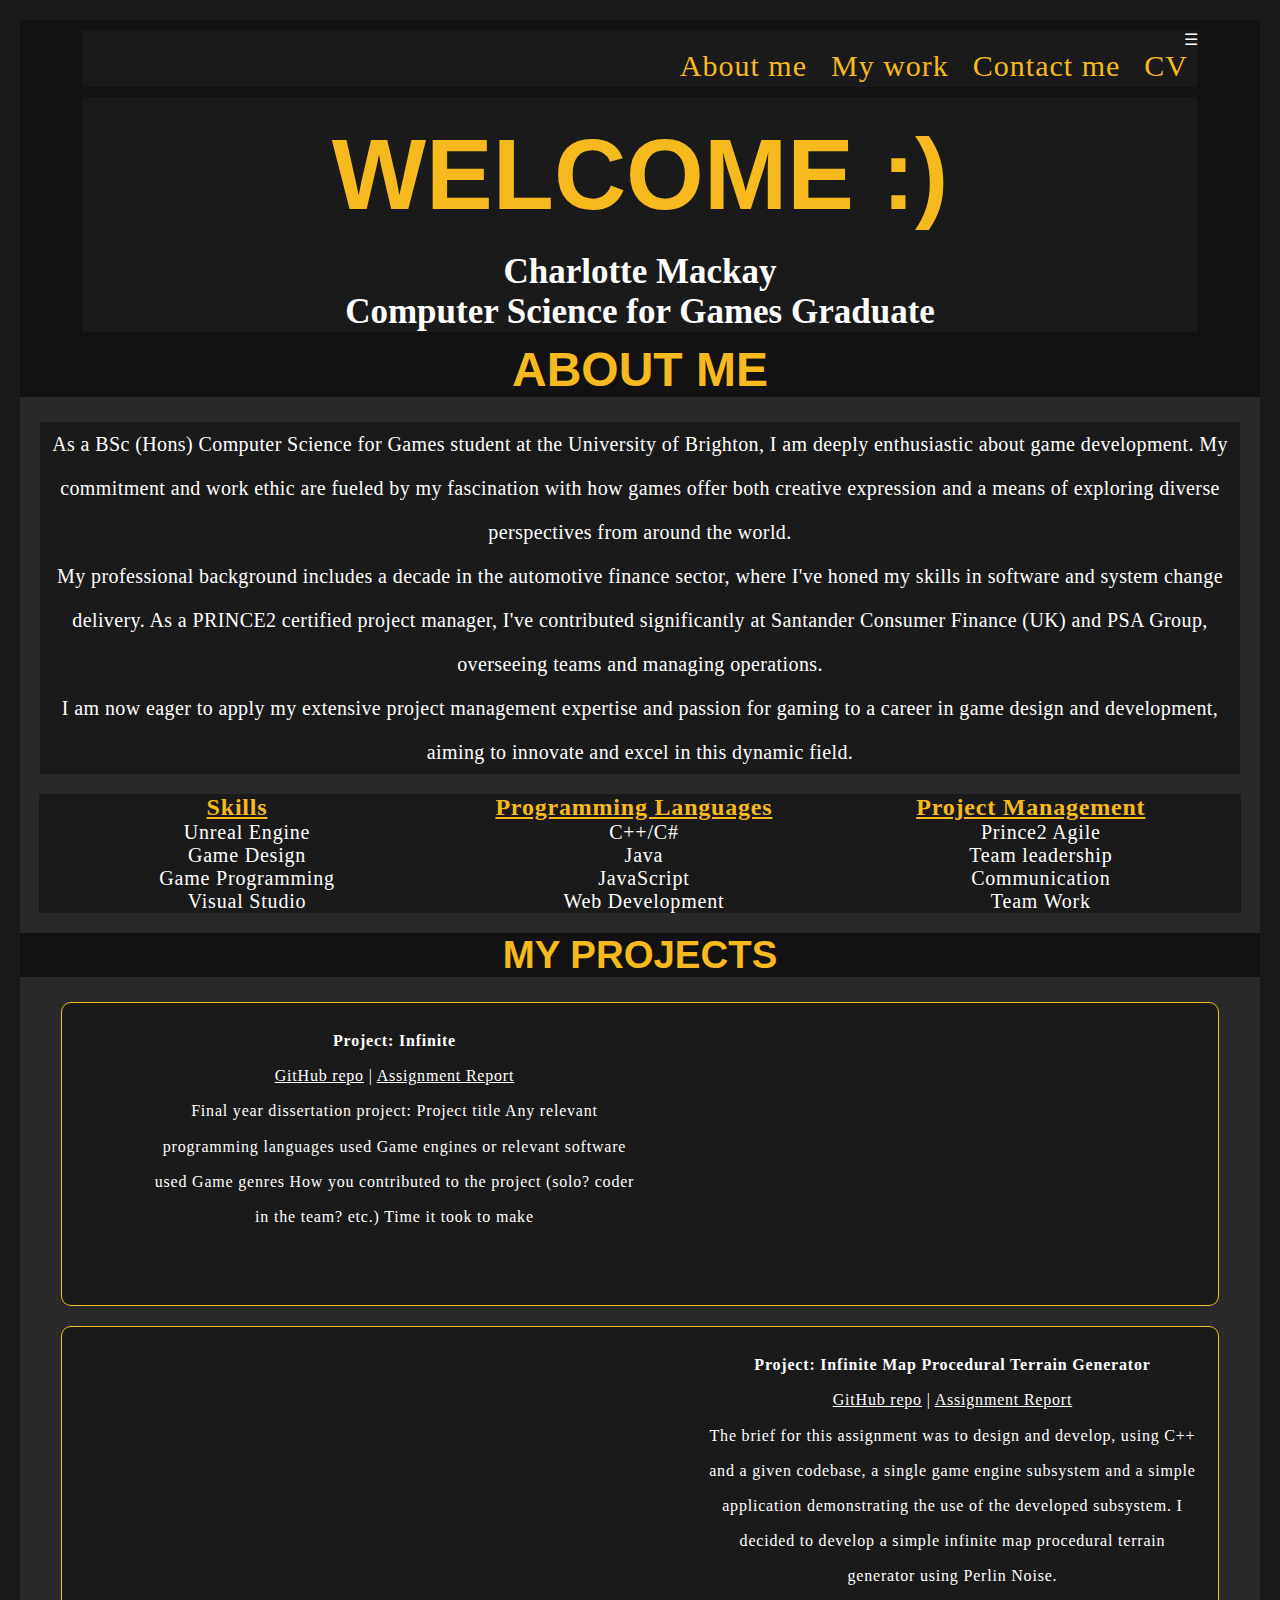
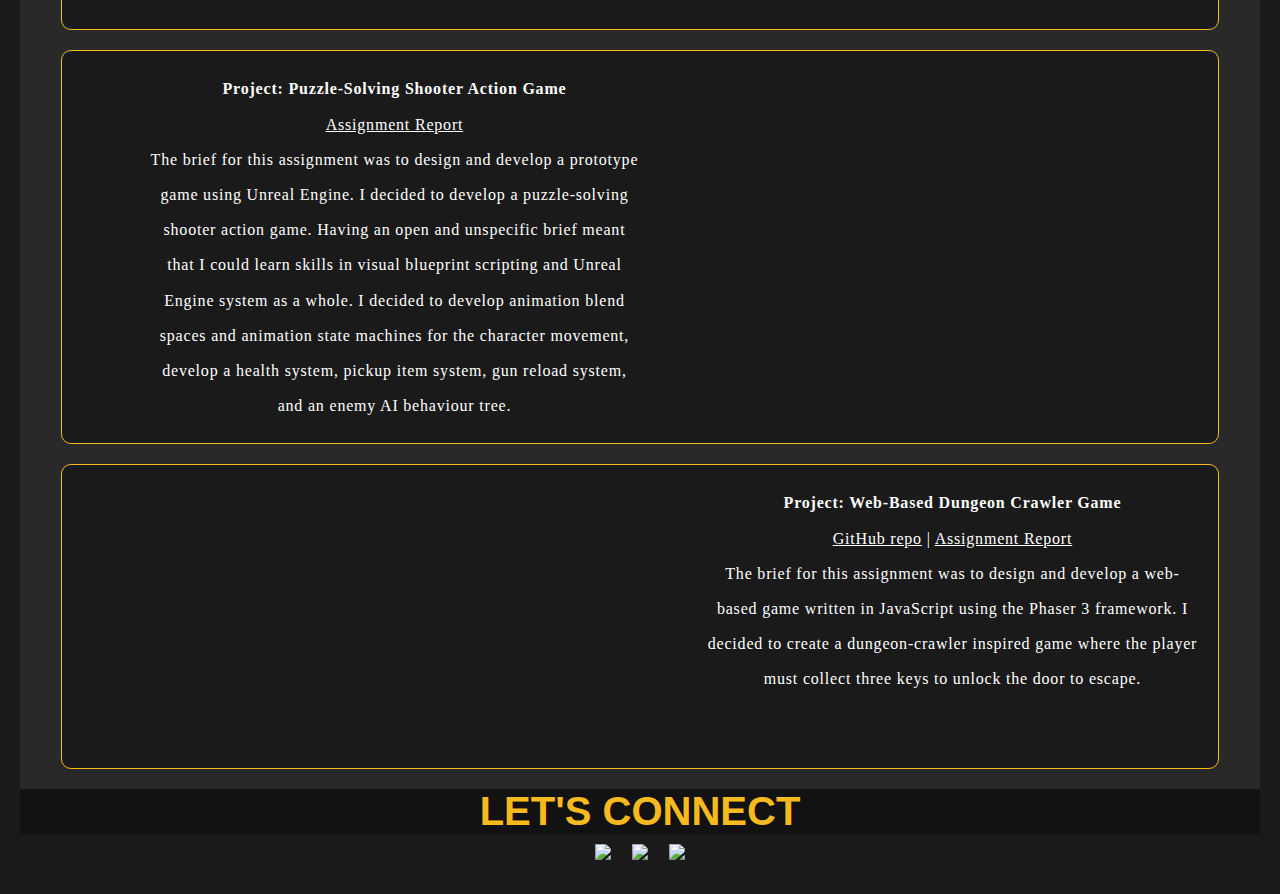
==== Portfolio/index.html @ f6e86a46 "Add files via upload" ====
<!DOCTYPE html>
<html lang="en">
<head>
    <meta charset="UTF-8">
    <link rel="stylesheet" type="text/css" href="style.css">
    <meta http-equiv="X-UA-Compatible" content="IE=edge">
    <meta name="viewport" content="width=device-width, initial-scale=1.0">
    <title>Charlotte Mackay - Game Developer Portfolio</title>
    <link rel="stylesheet" href="https://cdnjs.cloudflare.com/ajax/libs/aos/2.3.4/aos.css">
</head>
<body>
    <div class="container">
        <header>
            <nav>
                <div class="menu-toggle">
                    <span>&#9776;</span>
                </div>
                <ul>
                    <li><a href="#about-me">About me</a></li>
                    <li><a href="#my-projects">My work</a></li>
                    <li><a href="#contact-section">Contact me</a></li>
                    <li><a href="Docs/Charlotte Mackay FT.pdf" target="_blank">CV</a></li>

                </ul>
            </nav>
            

            <div class="strapline-container" data-aos="fade-up">
                <h1 class="main-strapline">Welcome :)</h1>
                <h2 class="second-strapline">Charlotte Mackay</h2>
                <h2 class="second-strapline">Computer Science for Games Graduate</h2>
            </div>
        </header>

        <main>
            <!-- Section One -->
            <section id="about-me" class="section-one" data-aos="fade-up">
                <h3 class="section1-title">About me</h3>
                <div class="bio">
                    <p>
                        As a BSc (Hons) Computer Science for Games student at the University of Brighton, I am deeply enthusiastic about game development. My commitment and work ethic are fueled by my fascination with how games offer both creative expression and a means of exploring diverse perspectives from around the world.
                    </p>
                    <p>
                        My professional background includes a decade in the automotive finance sector, where I've honed my skills in software and system change delivery. As a PRINCE2 certified project manager, I've contributed significantly at Santander Consumer Finance (UK) and PSA Group, overseeing teams and managing operations.
                    </p>
                    <p>
                        I am now eager to apply my extensive project management expertise and passion for gaming to a career in game design and development, aiming to innovate and excel in this dynamic field.
                    </p>
                </div>

                <div class="first-container">
                    <div class="left-box">
                        <h3>Skills</h3>
                        <ul>
                            <li>Unreal Engine</li>
                            <li>Game Design</li>
                            <li>Game Programming</li>
                            <li>Visual Studio</li>
                        </ul>
                    </div>
                    <div class="middle-box">
                        <h3>Programming Languages</h3>
                        <ul>
                            <li>C++/C#</li>
                            <li>Java</li>
                            <li>JavaScript</li>
                            <li>Web Development</li>
                        </ul>
                    </div>
                    <div class="right-box">
                        <h3>Project Management</h3>
                        <ul>
                            <li>Prince2 Agile</li>
                            <li>Team leadership</li>
                            <li>Communication</li>
                            <li>Team Work</li>
                        </ul>
                    </div>
                </div>
            </section>

            <!-- Section Two -->
            <section id="my-projects" class="section-two" data-aos="fade-up">
                <h3 class="section2-title">My Projects</h3>

                <div class="container-1">
                    <div class="left-box-pro" data-aos="fade-right">
                        <p>
                            <strong>Project: Infinite </strong><br>
                            <a href="https://github.com/CharlotteM7/xcube2d" target="_blank">GitHub repo</a> |
                            <a href="https://drive.google.com/file/d/11Hs2zcEDq3pt4_otLtUZRnBJic-jwfBR/view?usp=sharing" target="_blank">Assignment Report</a>
                        </p>
                        <p>
                            Final year dissertation project:
                            Project title
Any relevant programming languages used
Game engines or relevant software used
Game genres
How you contributed to the project (solo? coder in the team? etc.)
Time it took to make
                        </p>
                    </div>
                    <div class="right-box-pro" data-aos="fade-left">
                        <iframe width="450" height="250" src="https://www.youtube.com/embed/6OUKWoppJMU" frameborder="0"></iframe>
                    </div>
                </div>

                <div class="container-2">
                    <div class="left-box-pro" data-aos="fade-right">
                        <iframe width="450" height="250" src="https://www.youtube.com/embed/BHuCU1LuryE" frameborder="0"></iframe>
                    </div>
                    <div class="right-box-pro" data-aos="fade-left">
                        <p>
                            <strong>Project: Infinite Map Procedural Terrain Generator</strong><br>
                            <a href="https://github.com/CharlotteM7/xcube2d" target="_blank">GitHub repo</a> |
                            <a href="https://drive.google.com/file/d/1u06vtkEo_khp6cDXHvFQEvv1bRonotUG/view?usp=sharing" target="_blank">Assignment Report</a>
                        </p>
                        <p>
                            The brief for this assignment was to design and develop, using C++ and a given codebase, a single game engine subsystem and a simple application demonstrating the use of the developed subsystem. I decided to develop a simple infinite map procedural terrain generator using Perlin Noise.
                        </p>
                    </div>
                </div>

                <div class="container-3">
                    <div class="left-box-pro" data-aos="fade-right">
                        <p>
                            <strong>Project: Puzzle-Solving Shooter Action Game</strong><br>
                            <a href="https://drive.google.com/file/d/11Hs2zcEDq3pt4_otLtUZRnBJic-jwfBR/view?usp=sharing" target="_blank">Assignment Report</a>
                        </p>
                        <p>
                            The brief for this assignment was to design and develop a prototype game using Unreal Engine. I decided to develop a puzzle-solving shooter action game. Having an open and unspecific brief meant that I could learn skills in visual blueprint scripting and Unreal Engine system as a whole. I decided to develop animation blend spaces and animation state machines for the character movement, develop a health system, pickup item system, gun reload system, and an enemy AI behaviour tree.
                        </p>
                    </div>
                    <div class="right-box-pro" data-aos="fade-left">
                        <iframe width="450" height="250" src="https://www.youtube.com/embed/iPR5E-m3djA" frameborder="0"></iframe>
                    </div>
                </div>

                <div class="container-4">
                    <div class="left-box-pro" data-aos="fade-right">
                        <iframe width="450" height="250" src="https://www.youtube.com/embed/gT_P-MYPPyo" frameborder="0"></iframe>
                    </div>
                    <div class="right-box-pro" data-aos="fade-left">
                        <p>
                            <strong>Project: Web-Based Dungeon Crawler Game</strong><br>
                            <a href="https://github.com/CharlotteM7/xcube2d" target="_blank">GitHub repo</a> |
                            <a href="https://drive.google.com/file/d/1MnGsq_l9KRzV92pOFVi-_bRwuqJ6jhH3/view?usp=sharing" target="_blank">Assignment Report</a>
                        </p>
                        <p>
                            The brief for this assignment was to design and develop a web-based game written in JavaScript using the Phaser 3 framework. I decided to create a dungeon-crawler inspired game where the player must collect three keys to unlock the door to escape.
                        </p>
                    </div>
                </div>
            </section>
        </main>

        <footer id="contact-section" class="contact-section">
            <h3 class="Contact-title">Let's connect</h3>
            <div class="social-media-div">
                <div class="social-media-icon">
                    <a href="mailto:charlottemackay7@gmail.com"><img src="https://img.icons8.com/dotty/80/000000/email-sign.png"/></a>
                </div>
                <div class="social-media-icon">
                    <a href="https://github.com/CharlotteM7" target="_blank"><img src="https://img.icons8.com/dotty/80/000000/github.png"/></a>
                </div>
                <div class="social-media-icon">
                    <a href="https://www.linkedin.com/in/charlotte-mackay/" target="_blank"><img src="https://img.icons8.com/dotty/80/000000/linkedin.png"/></a>
                </div>
            </div>
        </footer>

        <script src="https://cdnjs.cloudflare.com/ajax/libs/aos/2.3.4/aos.js"></script>
        <script src="script.js"></script>
    </div>
</body>
</html>
---- Portfolio/style.css ----
/* General Styling */
* {
  margin: 0px;
  padding: 0px;
  max-width: 100%;
  overflow-x: hidden;
  scroll-behavior: smooth;
  background-color: #1a1a1a;
  color: #ffffff; /* White text color */
  font-family: "Vesper Libre", serif;
}

body {
  background-color: #1a1a1a;
  color: #ffffff;
  font-family: "Vesper Libre", serif;
  padding: 20px; /* Add padding around the edges */
  display: flex;
  justify-content: center;
}

.container {
  max-width: 1600px;
  margin: 0 auto;
}
/* Header section */
header {
  width: 100vw;
  height: auto;
  background-color: #121212;
}

nav {
  width: 90%;
  margin: 10px auto;
  text-align: right;
}

nav ul li {
  display: inline-block;
}

nav ul li a {
  text-decoration: none;
  color: #F6BA1F;
  font-size: 30px;
  margin: 0px 10px;
  letter-spacing: 1px;
}

nav ul li a:hover {
  text-decoration: underline;
  transition: color 0.3s ease;
  color: #f6ba1f;
}


/* Strapline section */
.strapline-container {
  width: 90%;
  height: auto;
  margin: 10px auto;
  text-align: center;
}

.main-strapline {
  color: #f6ba1f;
  font-size: 100px;
  text-transform: uppercase;
  margin: 20px 0px;
  font-family: "Poppins", sans-serif;
}

.second-strapline {
  color: #ffffff;
  font-size: 35px;
}

.section1-title {
  text-align: center;
  font-family: "Poppins", sans-serif;
  text-transform: uppercase;
  font-size: 240%;
  margin-bottom: 25px;
  background-color: #121212;
  color: #f6ba1f;
}

/* Bio section */
.section-one {
  width: 100vw;
  height: auto;
  font-size: 20px;
  background-color: #292929; /* Dark bio section background color */
  color: #ffffff; /* White text color */
}

.first-container {
  width: 97%;
  margin: 20px auto;
  display: flex;
  flex-direction: row;
  height: auto;
}

.bio {
  text-align: center;
  font-weight: normal;
  line-height: 220%;
  letter-spacing: 0.4px;
  margin: 20px;
  height: auto;
}

.left-box, .middle-box, .right-box {
  width: 31%; 
  margin: 0 1%; 
  text-align: center;
  font-weight: normal;
  letter-spacing: 0.8px;
  box-sizing: border-box; 
}

.left-box h3,
.middle-box h3,
.right-box h3 {
  text-decoration: underline;
  font-weight: bold;
  color: #F6BA1F;
  font-size: larger;
}

.left-box ul,
.middle-box ul,
.right-box ul {
  list-style-type: disc;
  margin-left: 1em;
  line-height: normal; 
}

/* Projects section */
.section-two {
  width: 100vw;
  height: auto;
  background-color: #292929; /* Dark bio section background color */
  color: #ffffff; /* White text color */
}

.section2-title {
  text-align: center;
  font-family: "Poppins", sans-serif;
  text-transform: uppercase;
  font-size: 240%;
  margin-bottom: 25px;
  background-color: #121212;
  color: #f6ba1f;
}

.section2-intro {
  text-align: center;
  font-weight: normal;
  line-height: 120%;
  letter-spacing: 0.8px;
  margin: 20px;
}

.container-1,
.container-2,
.container-3,
.container-4 {
  width: 90%;
  margin: 20px auto;
  display: flex;
  flex-direction: row;
  padding: 20px; 
  border: 1px solid #f6ba1f;
  border-radius: 10px; 
  background-color: #1a1a1a; 
}

.left-box-pro {
  width: 45%;
  margin-left: 6%;
  text-align: center;
  line-height: 220%;
  font-weight: normal;
  letter-spacing: 0.8px;
}

.right-box-pro {
  width: 45%;
  margin-left: 6%;
  text-align: center;
  line-height: 220%;
  font-weight: normal;
  letter-spacing: 0.8px;
}

/* Contact section */
.contact-section {
  height: auto;
  width: 100vw;
  text-align: center;
  justify-content: center;
}

.Contact-title {
  font-family: "Poppins", sans-serif;
  text-transform: uppercase;
  font-size: 250%;
  background-color: #121212;
  color: #f6ba1f;
}

.social-media-div {
  display: flex;
  flex-direction: row;
  justify-content: center;
  text-align: center;
  width: 40vw;
  margin: 10px auto;
}

.social-media-icon {
  margin: 0 10.5px;
}

@media screen and (max-width: 600px) {
  header {
      height: 40vh;
  }
  
  h1 {
      display: none;
  }
}

@media screen and (max-width: 950px) {   
  h3.second-strapline {
      display: none;
  }
}

@media screen and (max-width: 768px) {
  nav ul {
      display: none;
      flex-direction: column;
      width: 100%;
      text-align: center;
  }
  nav ul.active {
      display: flex;
  }
  .menu-toggle {
      display: block;
  }
  .container-1, .container-2, .container-3, .container-4 {
      flex-direction: column;
      align-items: center;
  }
  .left-box-pro, .right-box-pro {
      width: 100%;
      margin: 10px 0;
  }
}
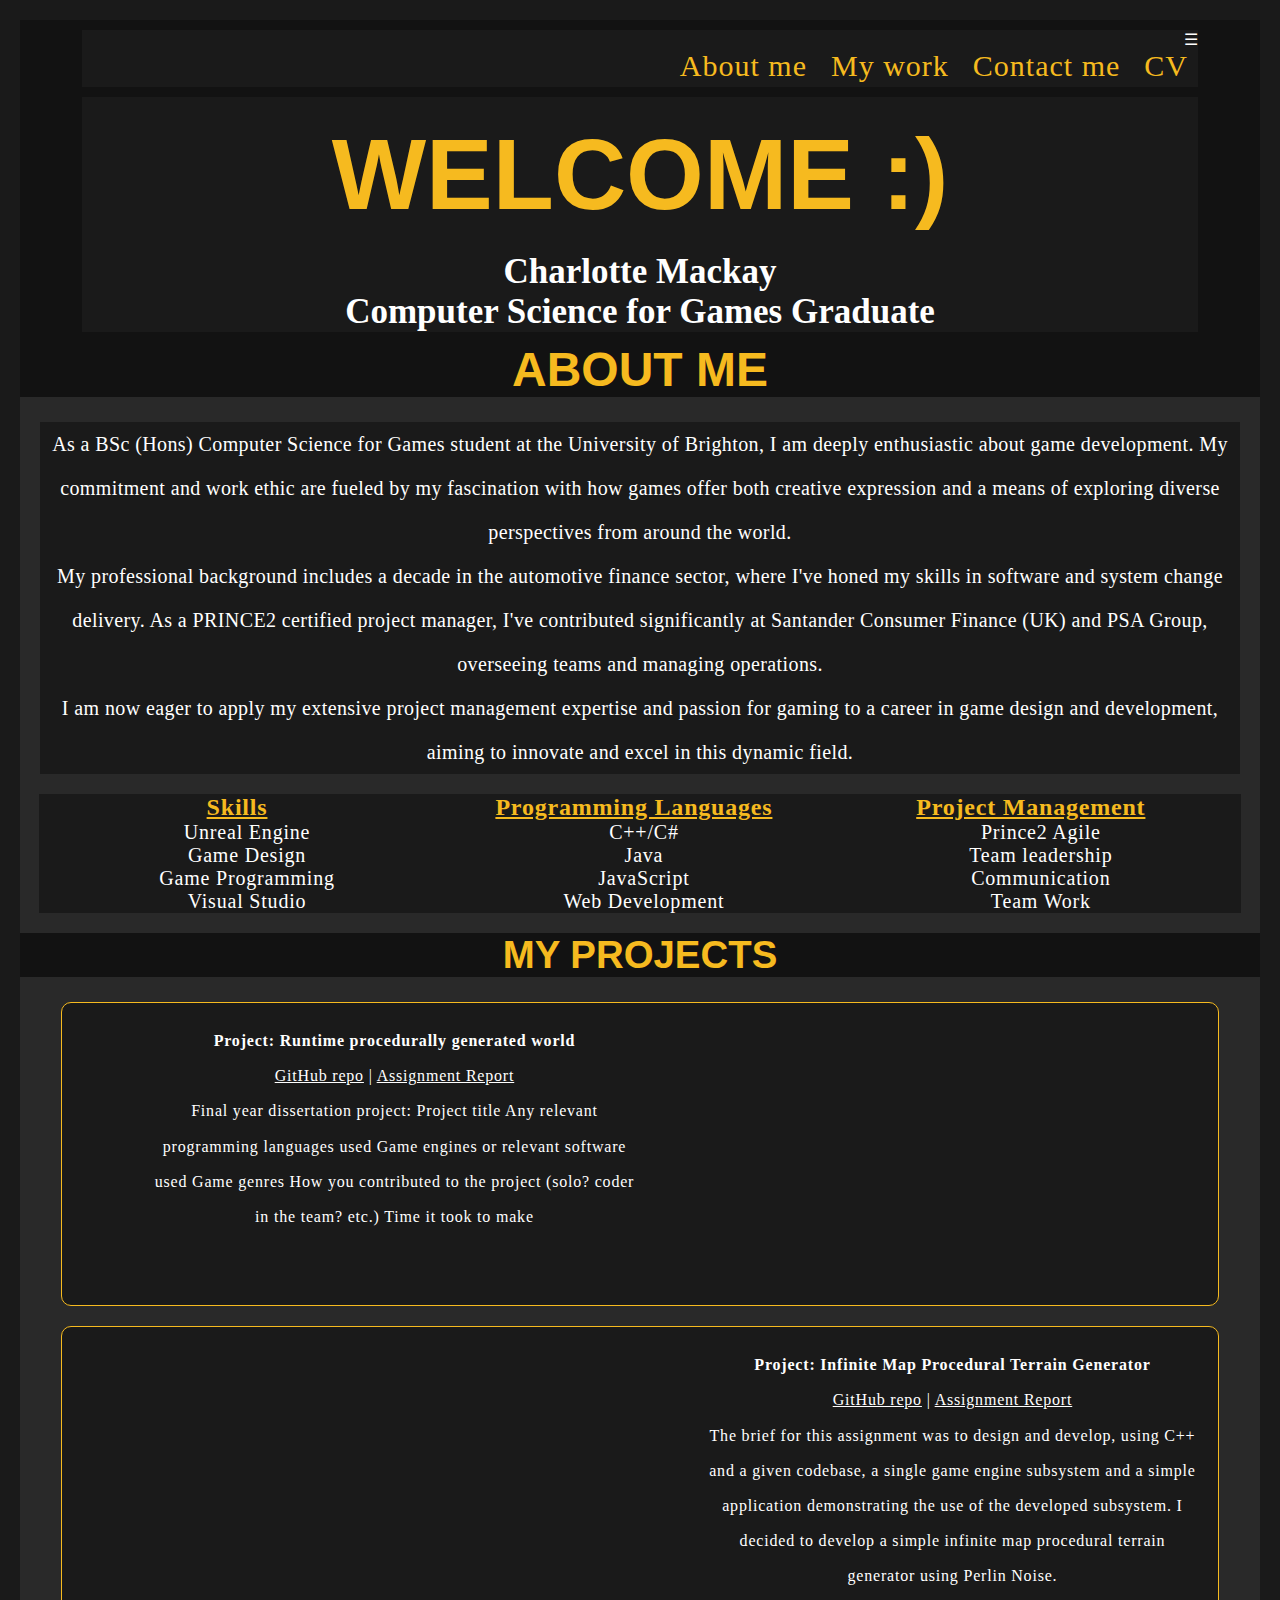
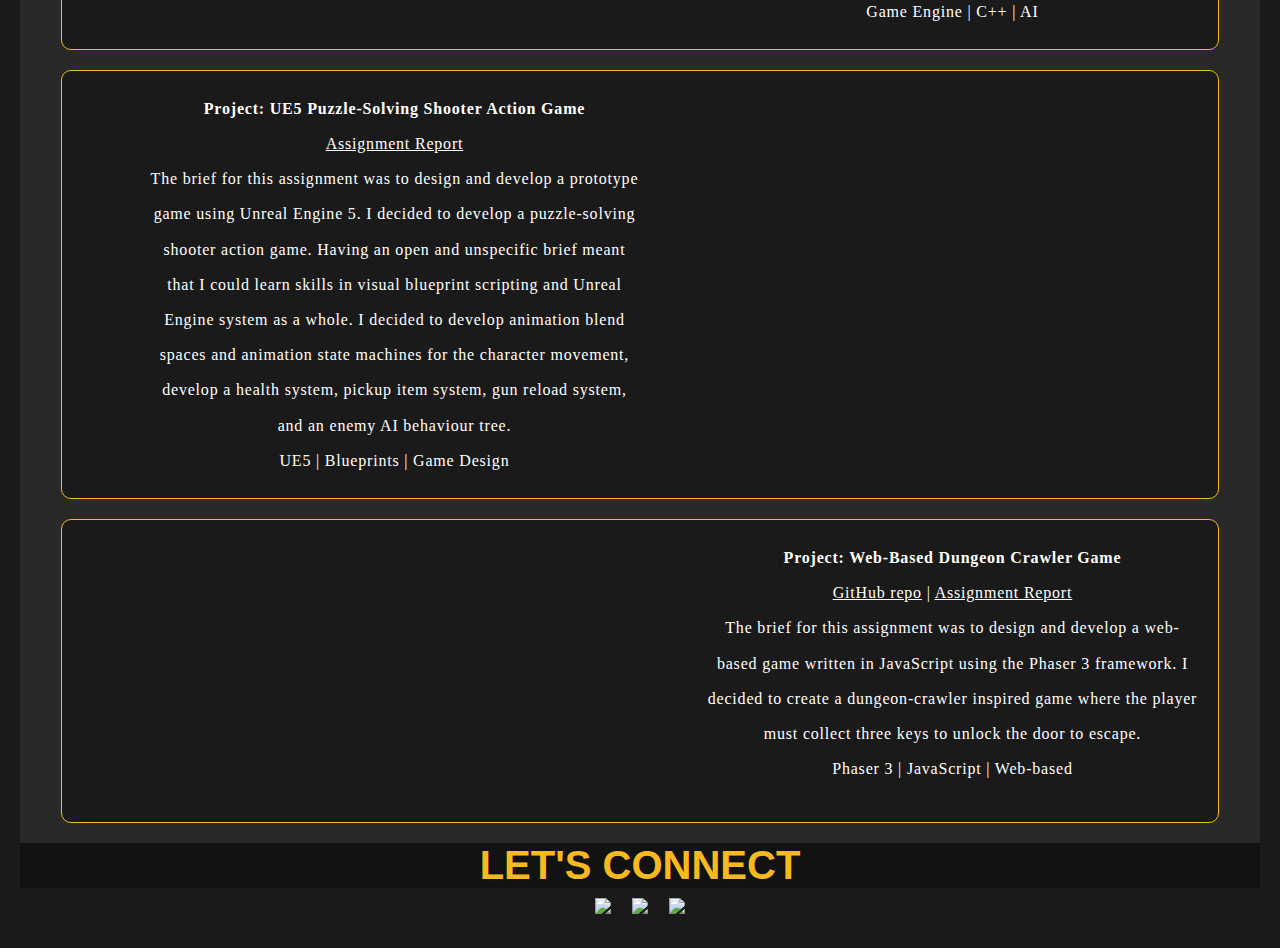
==== commit c216e9d5: "git commit -m "Project updates"" ====
--- a/Portfolio/index.html
+++ b/Portfolio/index.html
@@ -11,6 +11,7 @@
 <body>
     <div class="container">
         <header>
+        
             <nav>
                 <div class="menu-toggle">
                     <span>&#9776;</span>
@@ -86,7 +87,7 @@
                 <div class="container-1">
                     <div class="left-box-pro" data-aos="fade-right">
                         <p>
-                            <strong>Project: Infinite </strong><br>
+                            <strong>Project: Runtime procedurally generated world</strong><br>
                             <a href="https://github.com/CharlotteM7/xcube2d" target="_blank">GitHub repo</a> |
                             <a href="https://drive.google.com/file/d/11Hs2zcEDq3pt4_otLtUZRnBJic-jwfBR/view?usp=sharing" target="_blank">Assignment Report</a>
                         </p>
@@ -99,6 +100,7 @@
 How you contributed to the project (solo? coder in the team? etc.)
 Time it took to make
                         </p>
+                        
                     </div>
                     <div class="right-box-pro" data-aos="fade-left">
                         <iframe width="450" height="250" src="https://www.youtube.com/embed/6OUKWoppJMU" frameborder="0"></iframe>
@@ -118,18 +120,20 @@
                         <p>
                             The brief for this assignment was to design and develop, using C++ and a given codebase, a single game engine subsystem and a simple application demonstrating the use of the developed subsystem. I decided to develop a simple infinite map procedural terrain generator using Perlin Noise.
                         </p>
+                        <p> Game Engine | C++ | AI</p>
                     </div>
                 </div>
 
                 <div class="container-3">
                     <div class="left-box-pro" data-aos="fade-right">
                         <p>
-                            <strong>Project: Puzzle-Solving Shooter Action Game</strong><br>
+                            <strong>Project: UE5 Puzzle-Solving Shooter Action Game</strong><br>
                             <a href="https://drive.google.com/file/d/11Hs2zcEDq3pt4_otLtUZRnBJic-jwfBR/view?usp=sharing" target="_blank">Assignment Report</a>
                         </p>
                         <p>
-                            The brief for this assignment was to design and develop a prototype game using Unreal Engine. I decided to develop a puzzle-solving shooter action game. Having an open and unspecific brief meant that I could learn skills in visual blueprint scripting and Unreal Engine system as a whole. I decided to develop animation blend spaces and animation state machines for the character movement, develop a health system, pickup item system, gun reload system, and an enemy AI behaviour tree.
+                            The brief for this assignment was to design and develop a prototype game using Unreal Engine 5. I decided to develop a puzzle-solving shooter action game. Having an open and unspecific brief meant that I could learn skills in visual blueprint scripting and Unreal Engine system as a whole. I decided to develop animation blend spaces and animation state machines for the character movement, develop a health system, pickup item system, gun reload system, and an enemy AI behaviour tree.
                         </p>
+                        <p>UE5 | Blueprints | Game Design</p>
                     </div>
                     <div class="right-box-pro" data-aos="fade-left">
                         <iframe width="450" height="250" src="https://www.youtube.com/embed/iPR5E-m3djA" frameborder="0"></iframe>
@@ -149,6 +153,7 @@
                         <p>
                             The brief for this assignment was to design and develop a web-based game written in JavaScript using the Phaser 3 framework. I decided to create a dungeon-crawler inspired game where the player must collect three keys to unlock the door to escape.
                         </p>
+                        <p> Phaser 3 | JavaScript | Web-based</p>
                     </div>
                 </div>
             </section>
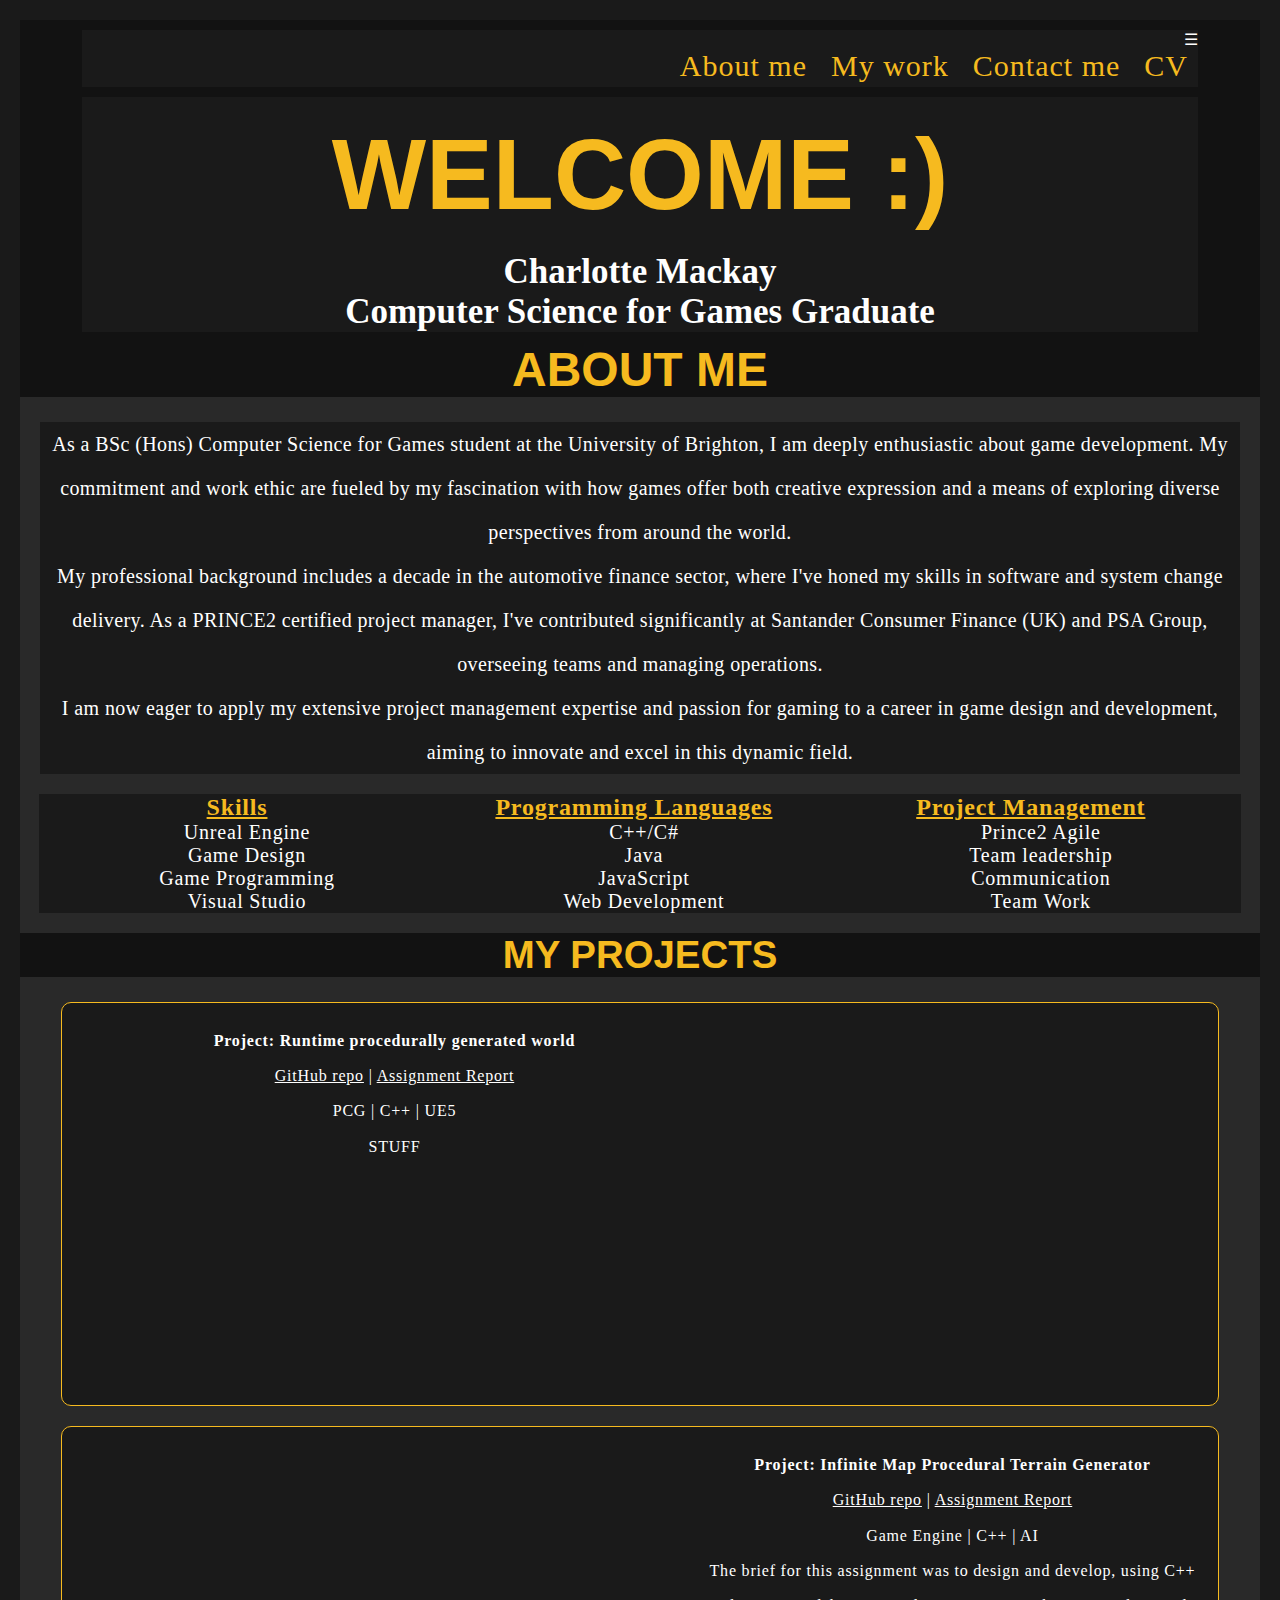
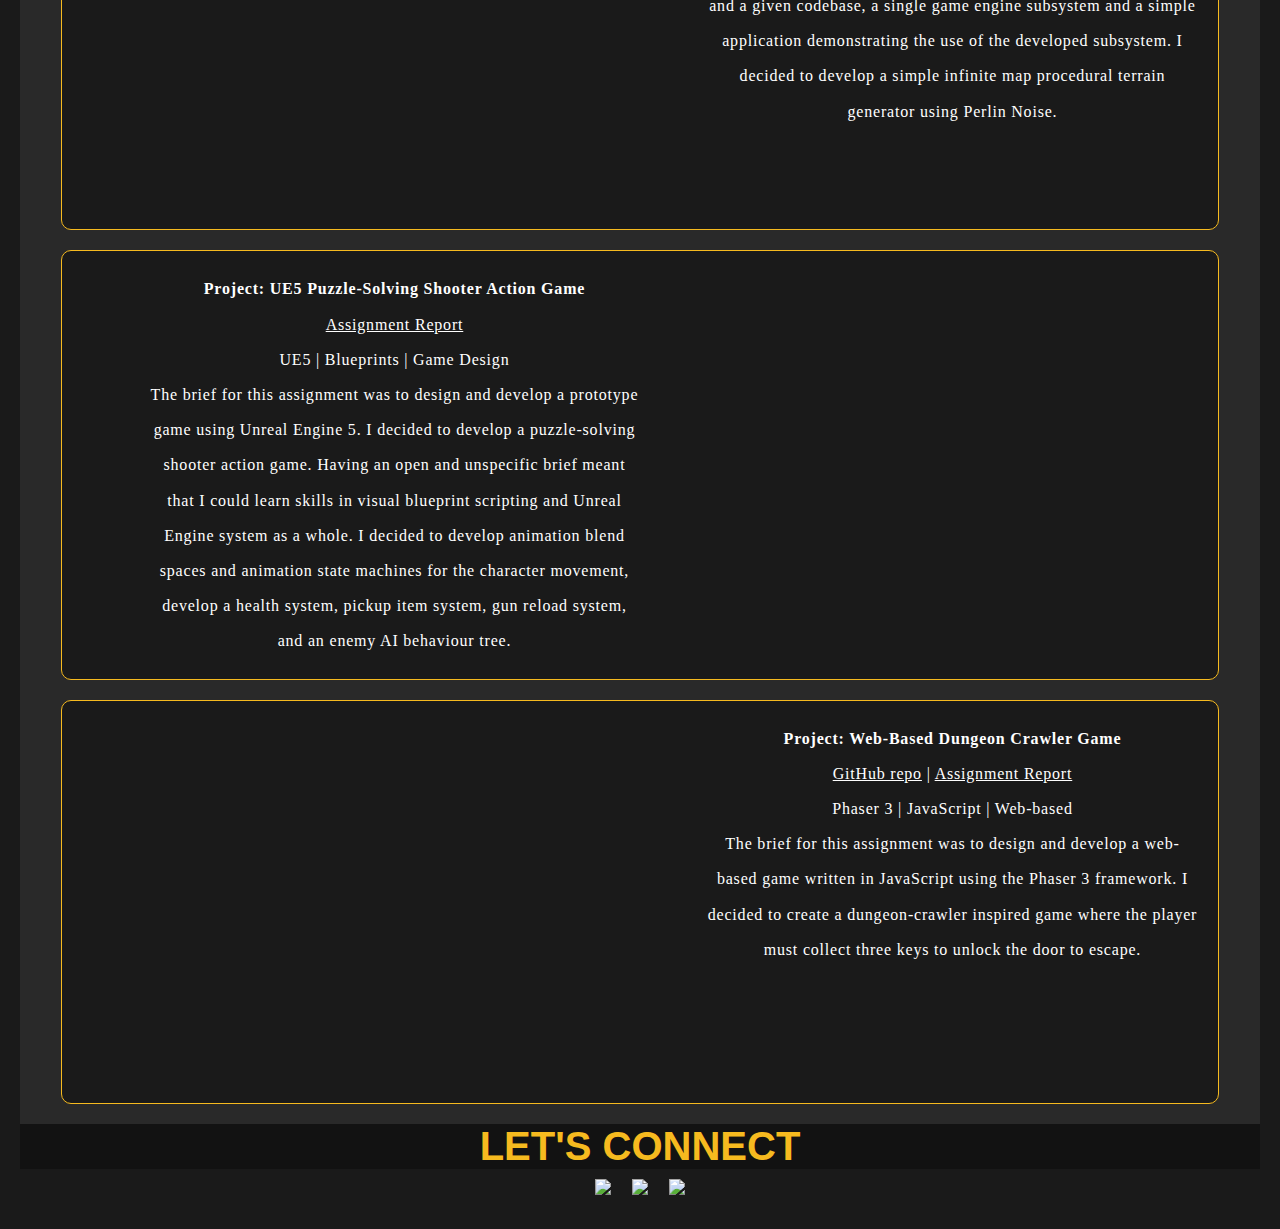
==== commit ed0dd0e0: "Project updates" ====
--- a/Portfolio/index.html
+++ b/Portfolio/index.html
@@ -88,28 +88,21 @@
                     <div class="left-box-pro" data-aos="fade-right">
                         <p>
                             <strong>Project: Runtime procedurally generated world</strong><br>
-                            <a href="https://github.com/CharlotteM7/xcube2d" target="_blank">GitHub repo</a> |
+                            <a href="https://github.com/CharlotteM7/CI601Project" target="_blank">GitHub repo</a> |
                             <a href="https://drive.google.com/file/d/11Hs2zcEDq3pt4_otLtUZRnBJic-jwfBR/view?usp=sharing" target="_blank">Assignment Report</a>
                         </p>
-                        <p>
-                            Final year dissertation project:
-                            Project title
-Any relevant programming languages used
-Game engines or relevant software used
-Game genres
-How you contributed to the project (solo? coder in the team? etc.)
-Time it took to make
-                        </p>
+                        <p> PCG | C++ | UE5</p>
+                        <p> STUFF</p>
                         
                     </div>
                     <div class="right-box-pro" data-aos="fade-left">
-                        <iframe width="450" height="250" src="https://www.youtube.com/embed/6OUKWoppJMU" frameborder="0"></iframe>
+                        <iframe width="600" height="350"src="https://www.youtube.com/embed/6OUKWoppJMU" frameborder="0"></iframe>
                     </div>
                 </div>
 
                 <div class="container-2">
                     <div class="left-box-pro" data-aos="fade-right">
-                        <iframe width="450" height="250" src="https://www.youtube.com/embed/BHuCU1LuryE" frameborder="0"></iframe>
+                        <iframe width="600" height="350" src="https://www.youtube.com/embed/BHuCU1LuryE" frameborder="0"></iframe>
                     </div>
                     <div class="right-box-pro" data-aos="fade-left">
                         <p>
@@ -117,10 +110,11 @@
                             <a href="https://github.com/CharlotteM7/xcube2d" target="_blank">GitHub repo</a> |
                             <a href="https://drive.google.com/file/d/1u06vtkEo_khp6cDXHvFQEvv1bRonotUG/view?usp=sharing" target="_blank">Assignment Report</a>
                         </p>
+                        <p> Game Engine | C++ | AI</p>
                         <p>
                             The brief for this assignment was to design and develop, using C++ and a given codebase, a single game engine subsystem and a simple application demonstrating the use of the developed subsystem. I decided to develop a simple infinite map procedural terrain generator using Perlin Noise.
                         </p>
-                        <p> Game Engine | C++ | AI</p>
+                        
                     </div>
                 </div>
 
@@ -130,30 +124,32 @@
                             <strong>Project: UE5 Puzzle-Solving Shooter Action Game</strong><br>
                             <a href="https://drive.google.com/file/d/11Hs2zcEDq3pt4_otLtUZRnBJic-jwfBR/view?usp=sharing" target="_blank">Assignment Report</a>
                         </p>
+                        <p>UE5 | Blueprints | Game Design</p>
                         <p>
                             The brief for this assignment was to design and develop a prototype game using Unreal Engine 5. I decided to develop a puzzle-solving shooter action game. Having an open and unspecific brief meant that I could learn skills in visual blueprint scripting and Unreal Engine system as a whole. I decided to develop animation blend spaces and animation state machines for the character movement, develop a health system, pickup item system, gun reload system, and an enemy AI behaviour tree.
                         </p>
-                        <p>UE5 | Blueprints | Game Design</p>
+                        
                     </div>
                     <div class="right-box-pro" data-aos="fade-left">
-                        <iframe width="450" height="250" src="https://www.youtube.com/embed/iPR5E-m3djA" frameborder="0"></iframe>
+                        <iframe width="600" height="350" src="https://www.youtube.com/embed/iPR5E-m3djA" frameborder="0"></iframe>
                     </div>
                 </div>
 
                 <div class="container-4">
                     <div class="left-box-pro" data-aos="fade-right">
-                        <iframe width="450" height="250" src="https://www.youtube.com/embed/gT_P-MYPPyo" frameborder="0"></iframe>
+                        <iframe width="600" height="350" src="https://www.youtube.com/embed/gT_P-MYPPyo" frameborder="0"></iframe>
                     </div>
                     <div class="right-box-pro" data-aos="fade-left">
                         <p>
                             <strong>Project: Web-Based Dungeon Crawler Game</strong><br>
-                            <a href="https://github.com/CharlotteM7/xcube2d" target="_blank">GitHub repo</a> |
+                            <a href="https://github.com/CharlotteM7/CI587-PhaserGame" target="_blank">GitHub repo</a> |
                             <a href="https://drive.google.com/file/d/1MnGsq_l9KRzV92pOFVi-_bRwuqJ6jhH3/view?usp=sharing" target="_blank">Assignment Report</a>
                         </p>
+                        <p> Phaser 3 | JavaScript | Web-based</p>
                         <p>
                             The brief for this assignment was to design and develop a web-based game written in JavaScript using the Phaser 3 framework. I decided to create a dungeon-crawler inspired game where the player must collect three keys to unlock the door to escape.
                         </p>
-                        <p> Phaser 3 | JavaScript | Web-based</p>
+                        
                     </div>
                 </div>
             </section>
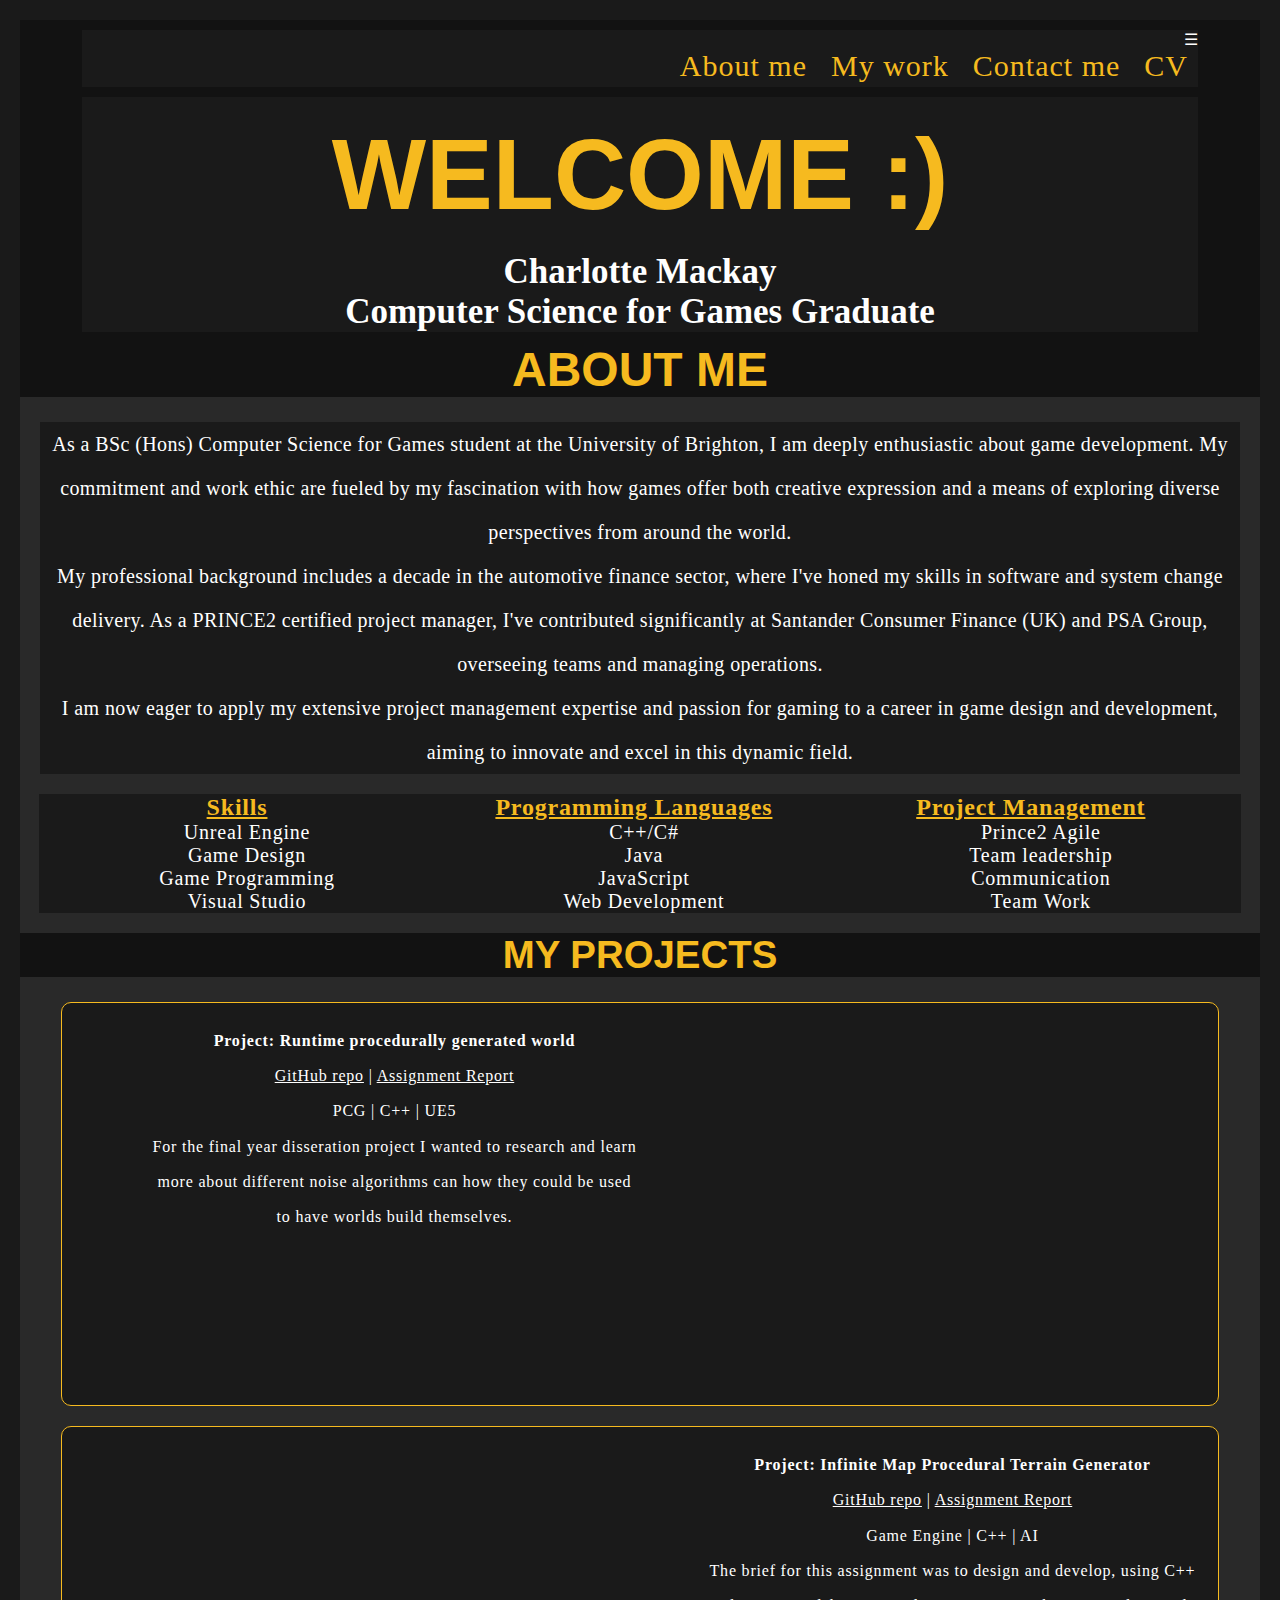
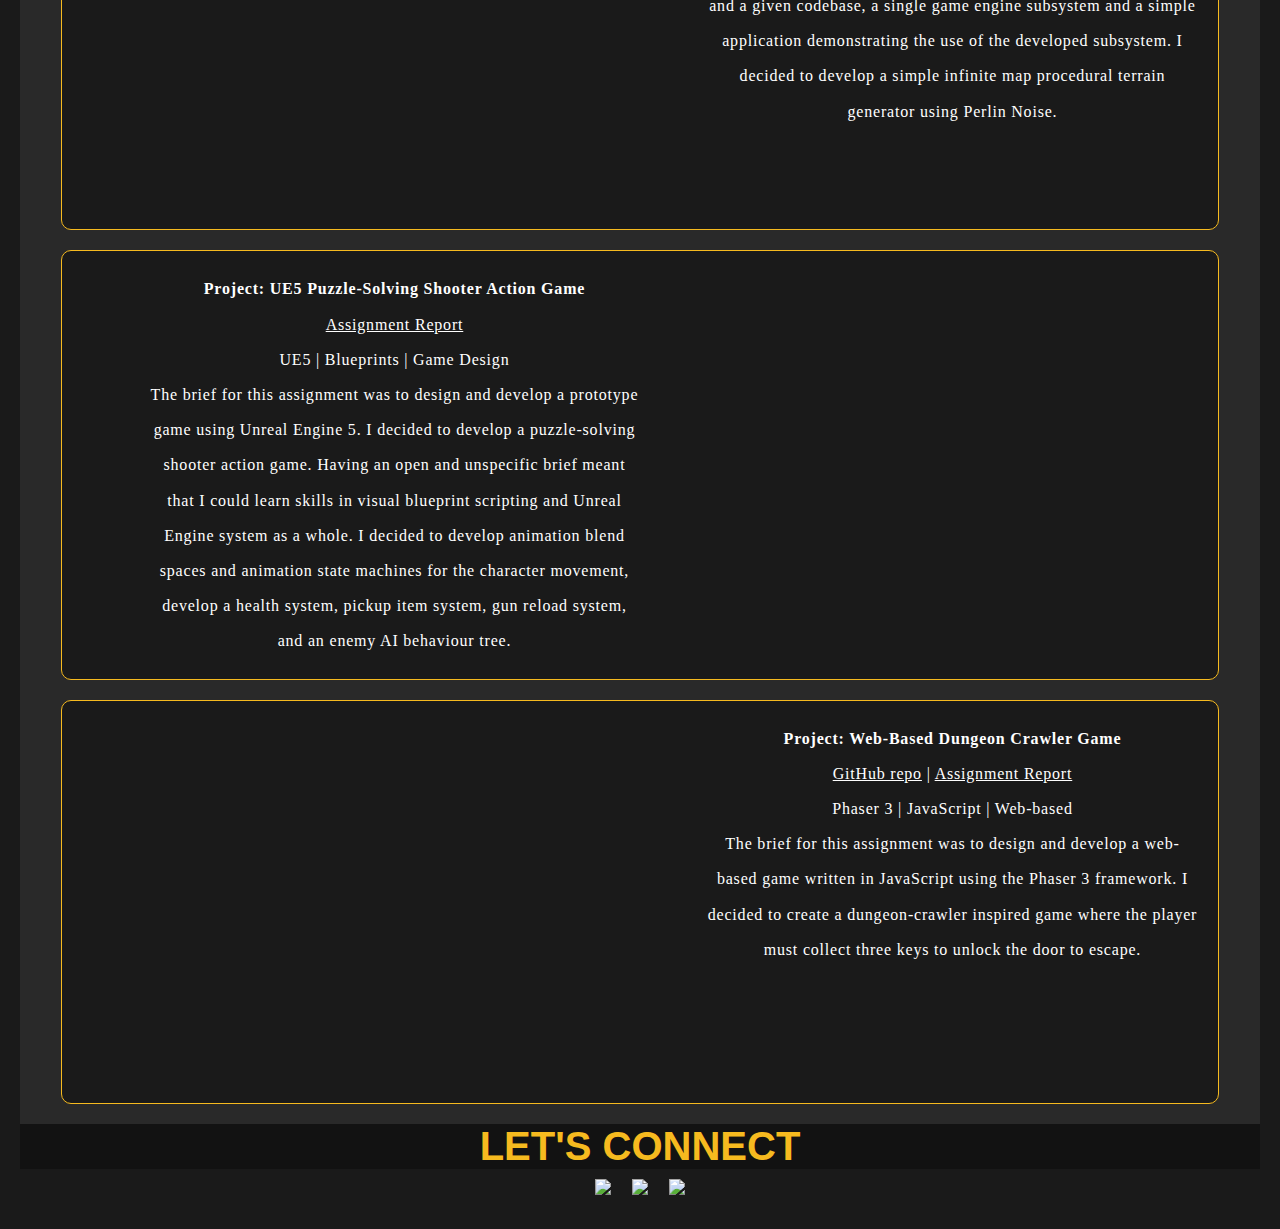
==== commit ebb45ed0: "Project update" ====
--- a/Portfolio/index.html
+++ b/Portfolio/index.html
@@ -92,7 +92,8 @@
                             <a href="https://drive.google.com/file/d/11Hs2zcEDq3pt4_otLtUZRnBJic-jwfBR/view?usp=sharing" target="_blank">Assignment Report</a>
                         </p>
                         <p> PCG | C++ | UE5</p>
-                        <p> STUFF</p>
+                        <p> For the final year disseration project I wanted to research and learn more about different noise algorithms can how they could be 
+                            used to have worlds build themselves. </p>
                         
                     </div>
                     <div class="right-box-pro" data-aos="fade-left">
